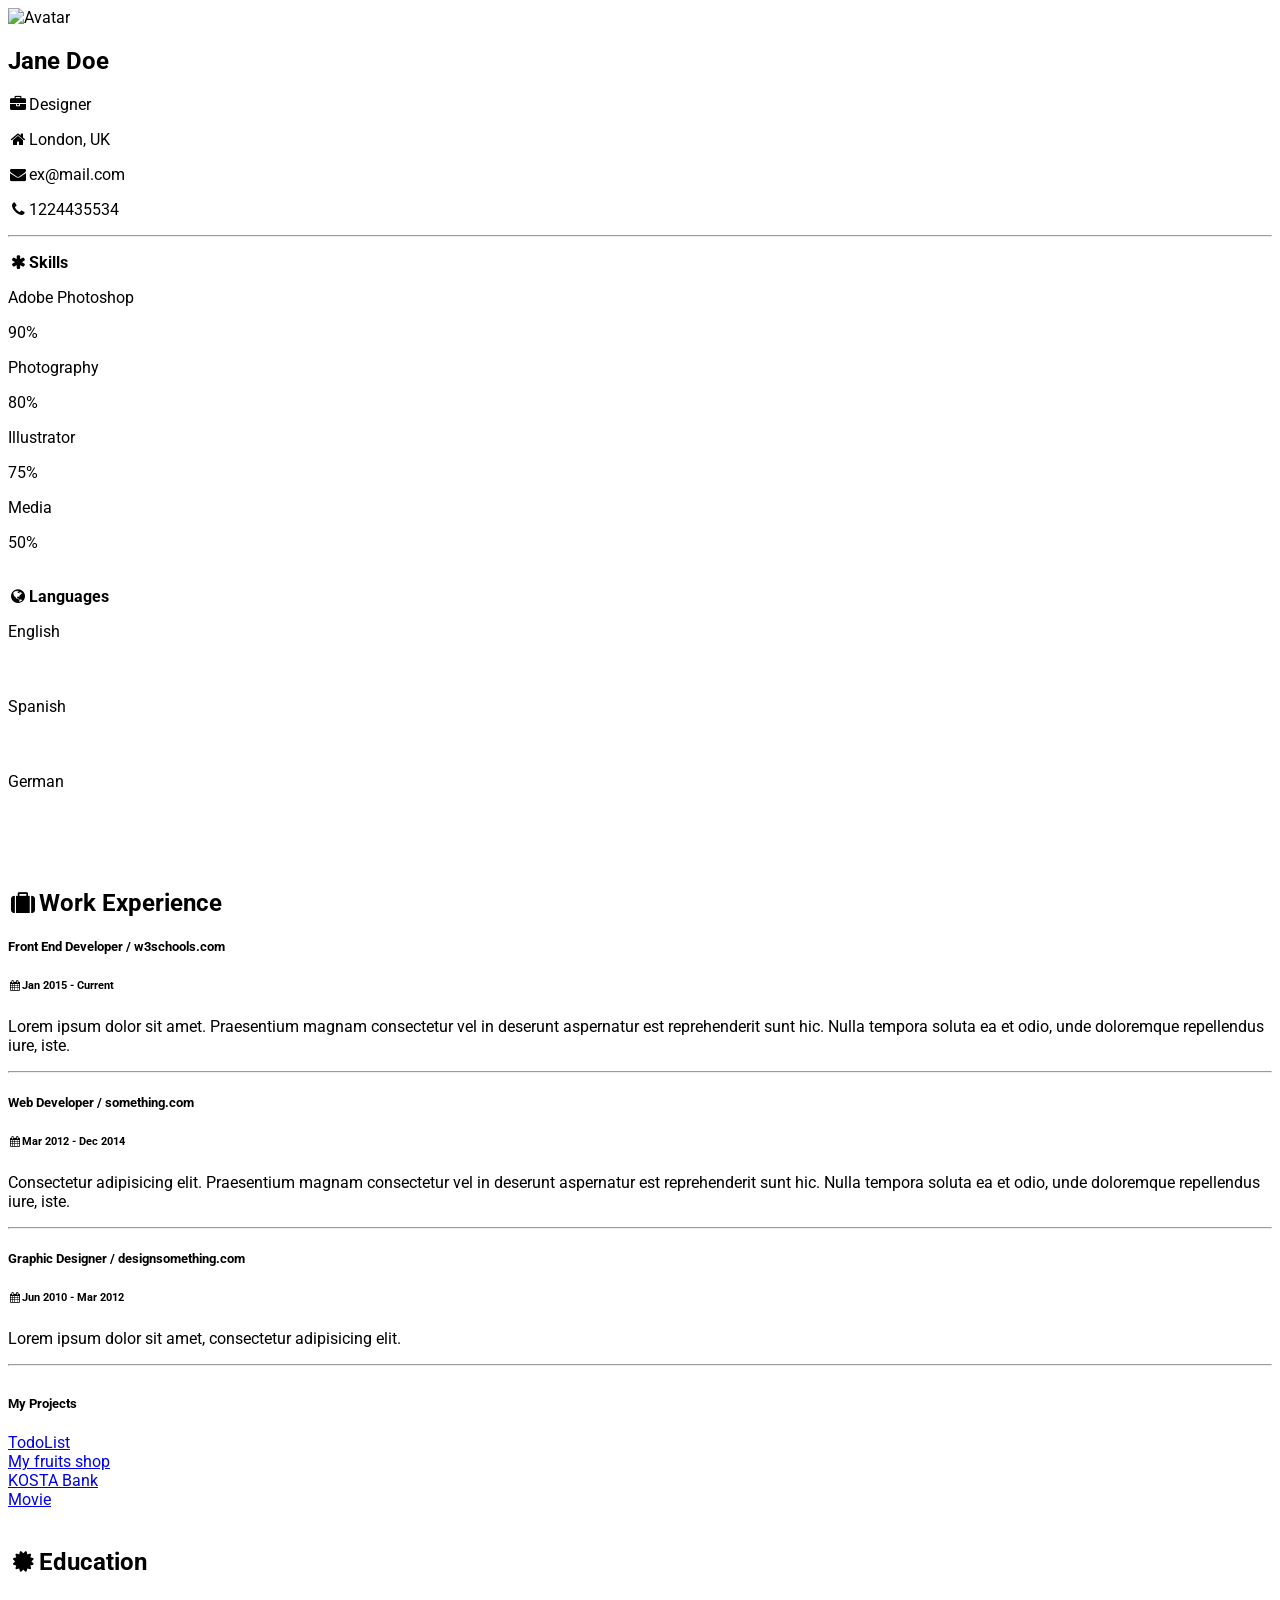
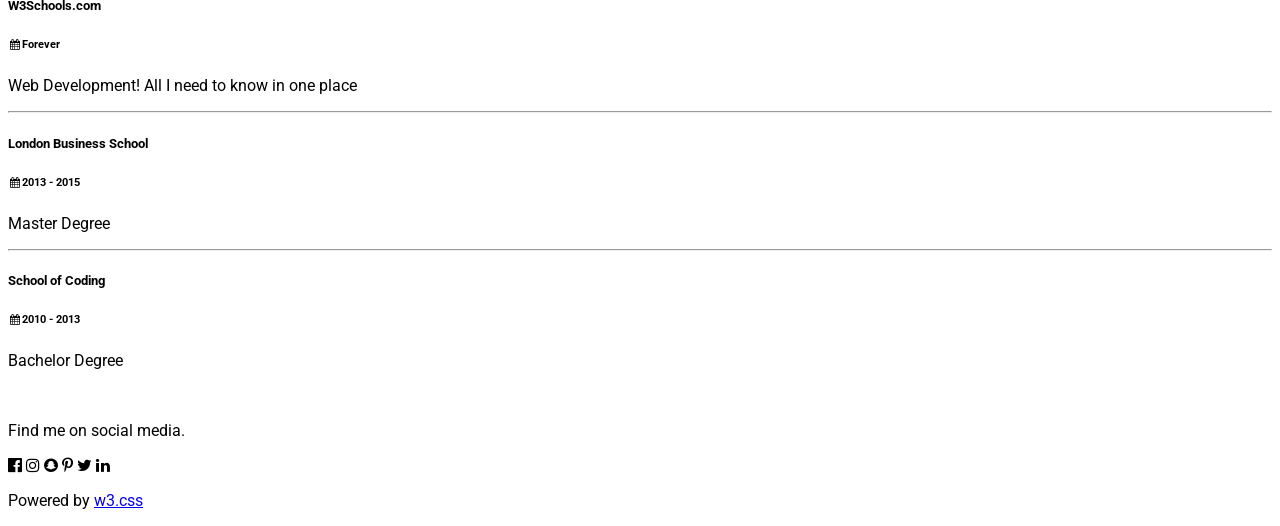
==== index.html @ 2843c22e "init page" ====
<!doctype html>
<html>
    <head>
        <title>W3.CSS Template</title>
        <meta charset="UTF-8" />
        <meta name="viewport" content="width=device-width, initial-scale=1" />
        <link
            rel="stylesheet"
            href="https://www.w3schools.com/w3css/5/w3.css"
        />
        <link
            rel="stylesheet"
            href="https://fonts.googleapis.com/css?family=Roboto"
        />
        <link
            rel="stylesheet"
            href="https://cdnjs.cloudflare.com/ajax/libs/font-awesome/4.7.0/css/font-awesome.min.css"
        />
        <style>
            html,
            body,
            h1,
            h2,
            h3,
            h4,
            h5,
            h6 {
                font-family: "Roboto", sans-serif;
            }
        </style>
    </head>
    <body class="w3-light-grey">
        <!-- Page Container -->
        <div class="w3-content w3-margin-top" style="max-width: 1400px">
            <!-- The Grid -->
            <div class="w3-row-padding">
                <!-- Left Column -->
                <div class="w3-third">
                    <div class="w3-white w3-text-grey w3-card-4">
                        <div class="w3-display-container">
                            <img
                                src="/w3images/avatar_hat.jpg"
                                style="width: 100%"
                                alt="Avatar"
                            />
                            <div
                                class="w3-display-bottomleft w3-container w3-text-black"
                            >
                                <h2>Jane Doe</h2>
                            </div>
                        </div>
                        <div class="w3-container">
                            <p>
                                <i
                                    class="fa fa-briefcase fa-fw w3-margin-right w3-large w3-text-teal"
                                ></i
                                >Designer
                            </p>
                            <p>
                                <i
                                    class="fa fa-home fa-fw w3-margin-right w3-large w3-text-teal"
                                ></i
                                >London, UK
                            </p>
                            <p>
                                <i
                                    class="fa fa-envelope fa-fw w3-margin-right w3-large w3-text-teal"
                                ></i
                                >ex@mail.com
                            </p>
                            <p>
                                <i
                                    class="fa fa-phone fa-fw w3-margin-right w3-large w3-text-teal"
                                ></i
                                >1224435534
                            </p>
                            <hr />

                            <p class="w3-large">
                                <b
                                    ><i
                                        class="fa fa-asterisk fa-fw w3-margin-right w3-text-teal"
                                    ></i
                                    >Skills</b
                                >
                            </p>
                            <p>Adobe Photoshop</p>
                            <div class="w3-light-grey w3-round-xlarge w3-small">
                                <div
                                    class="w3-container w3-center w3-round-xlarge w3-teal"
                                    style="width: 90%"
                                >
                                    90%
                                </div>
                            </div>
                            <p>Photography</p>
                            <div class="w3-light-grey w3-round-xlarge w3-small">
                                <div
                                    class="w3-container w3-center w3-round-xlarge w3-teal"
                                    style="width: 80%"
                                >
                                    <div class="w3-center w3-text-white">
                                        80%
                                    </div>
                                </div>
                            </div>
                            <p>Illustrator</p>
                            <div class="w3-light-grey w3-round-xlarge w3-small">
                                <div
                                    class="w3-container w3-center w3-round-xlarge w3-teal"
                                    style="width: 75%"
                                >
                                    75%
                                </div>
                            </div>
                            <p>Media</p>
                            <div class="w3-light-grey w3-round-xlarge w3-small">
                                <div
                                    class="w3-container w3-center w3-round-xlarge w3-teal"
                                    style="width: 50%"
                                >
                                    50%
                                </div>
                            </div>
                            <br />

                            <p class="w3-large w3-text-theme">
                                <b
                                    ><i
                                        class="fa fa-globe fa-fw w3-margin-right w3-text-teal"
                                    ></i
                                    >Languages</b
                                >
                            </p>
                            <p>English</p>
                            <div class="w3-light-grey w3-round-xlarge">
                                <div
                                    class="w3-round-xlarge w3-teal"
                                    style="height: 24px; width: 100%"
                                ></div>
                            </div>
                            <p>Spanish</p>
                            <div class="w3-light-grey w3-round-xlarge">
                                <div
                                    class="w3-round-xlarge w3-teal"
                                    style="height: 24px; width: 55%"
                                ></div>
                            </div>
                            <p>German</p>
                            <div class="w3-light-grey w3-round-xlarge">
                                <div
                                    class="w3-round-xlarge w3-teal"
                                    style="height: 24px; width: 25%"
                                ></div>
                            </div>
                            <br />
                        </div>
                    </div>
                    <br />

                    <!-- End Left Column -->
                </div>

                <!-- Right Column -->
                <div class="w3-twothird">
                    <div class="w3-container w3-card w3-white w3-margin-bottom">
                        <h2 class="w3-text-grey w3-padding-16">
                            <i
                                class="fa fa-suitcase fa-fw w3-margin-right w3-xxlarge w3-text-teal"
                            ></i
                            >Work Experience
                        </h2>
                        <div class="w3-container">
                            <h5 class="w3-opacity">
                                <b>Front End Developer / w3schools.com</b>
                            </h5>
                            <h6 class="w3-text-teal">
                                <i
                                    class="fa fa-calendar fa-fw w3-margin-right"
                                ></i
                                >Jan 2015 -
                                <span class="w3-tag w3-teal w3-round"
                                    >Current</span
                                >
                            </h6>
                            <p>
                                Lorem ipsum dolor sit amet. Praesentium magnam
                                consectetur vel in deserunt aspernatur est
                                reprehenderit sunt hic. Nulla tempora soluta ea
                                et odio, unde doloremque repellendus iure, iste.
                            </p>
                            <hr />
                        </div>
                        <div class="w3-container">
                            <h5 class="w3-opacity">
                                <b>Web Developer / something.com</b>
                            </h5>
                            <h6 class="w3-text-teal">
                                <i
                                    class="fa fa-calendar fa-fw w3-margin-right"
                                ></i
                                >Mar 2012 - Dec 2014
                            </h6>
                            <p>
                                Consectetur adipisicing elit. Praesentium magnam
                                consectetur vel in deserunt aspernatur est
                                reprehenderit sunt hic. Nulla tempora soluta ea
                                et odio, unde doloremque repellendus iure, iste.
                            </p>
                            <hr />
                        </div>
                        <div class="w3-container">
                            <h5 class="w3-opacity">
                                <b>Graphic Designer / designsomething.com</b>
                            </h5>
                            <h6 class="w3-text-teal">
                                <i
                                    class="fa fa-calendar fa-fw w3-margin-right"
                                ></i
                                >Jun 2010 - Mar 2012
                            </h6>
                            <p>
                                Lorem ipsum dolor sit amet, consectetur
                                adipisicing elit.
                            </p>
                            <hr />
                        </div>
                        <div
                            class="w3-container"
                            style="display: flex; flex-direction: column"
                        >
                            <h5 class="w3-opacity">
                                <b>My Projects</b>
                            </h5>
                            <a href="./TodoList/index.html">TodoList</a>
                            <a href="./myShop/index.html">My fruits shop</a>
                            <a href="./WS_03_template/index.html">KOSTA Bank</a>
                            <a href="./ex0331_movie/index.html">Movie</a>
                            <br />
                        </div>
                    </div>

                    <div class="w3-container w3-card w3-white">
                        <h2 class="w3-text-grey w3-padding-16">
                            <i
                                class="fa fa-certificate fa-fw w3-margin-right w3-xxlarge w3-text-teal"
                            ></i
                            >Education
                        </h2>
                        <div class="w3-container">
                            <h5 class="w3-opacity"><b>W3Schools.com</b></h5>
                            <h6 class="w3-text-teal">
                                <i
                                    class="fa fa-calendar fa-fw w3-margin-right"
                                ></i
                                >Forever
                            </h6>
                            <p>
                                Web Development! All I need to know in one place
                            </p>
                            <hr />
                        </div>
                        <div class="w3-container">
                            <h5 class="w3-opacity">
                                <b>London Business School</b>
                            </h5>
                            <h6 class="w3-text-teal">
                                <i
                                    class="fa fa-calendar fa-fw w3-margin-right"
                                ></i
                                >2013 - 2015
                            </h6>
                            <p>Master Degree</p>
                            <hr />
                        </div>
                        <div class="w3-container">
                            <h5 class="w3-opacity"><b>School of Coding</b></h5>
                            <h6 class="w3-text-teal">
                                <i
                                    class="fa fa-calendar fa-fw w3-margin-right"
                                ></i
                                >2010 - 2013
                            </h6>
                            <p>Bachelor Degree</p>
                            <br />
                        </div>
                    </div>

                    <!-- End Right Column -->
                </div>

                <!-- End Grid -->
            </div>

            <!-- End Page Container -->
        </div>

        <footer class="w3-container w3-teal w3-center w3-margin-top">
            <p>Find me on social media.</p>
            <i class="fa fa-facebook-official w3-hover-opacity"></i>
            <i class="fa fa-instagram w3-hover-opacity"></i>
            <i class="fa fa-snapchat w3-hover-opacity"></i>
            <i class="fa fa-pinterest-p w3-hover-opacity"></i>
            <i class="fa fa-twitter w3-hover-opacity"></i>
            <i class="fa fa-linkedin w3-hover-opacity"></i>
            <p>
                Powered by
                <a
                    href="https://www.w3schools.com/w3css/default.asp"
                    target="_blank"
                    >w3.css</a
                >
            </p>
        </footer>
    </body>
</html>
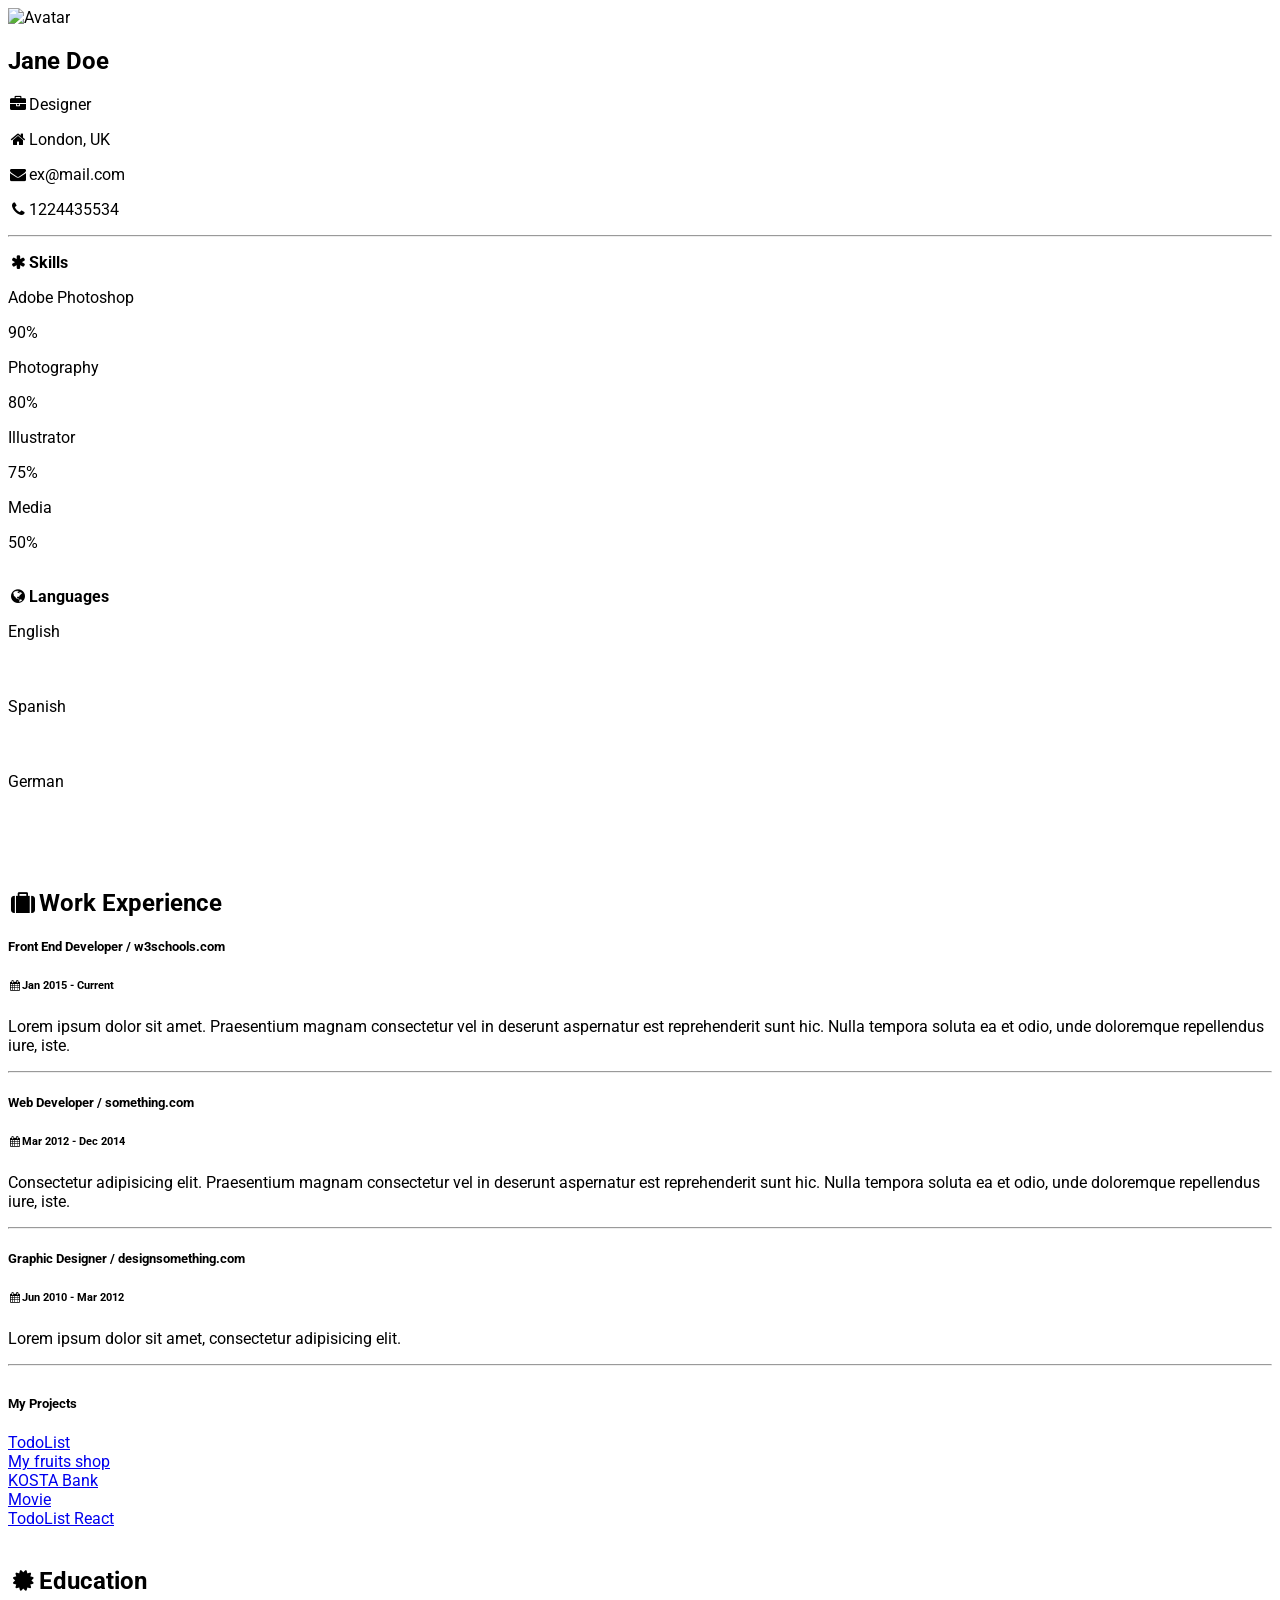
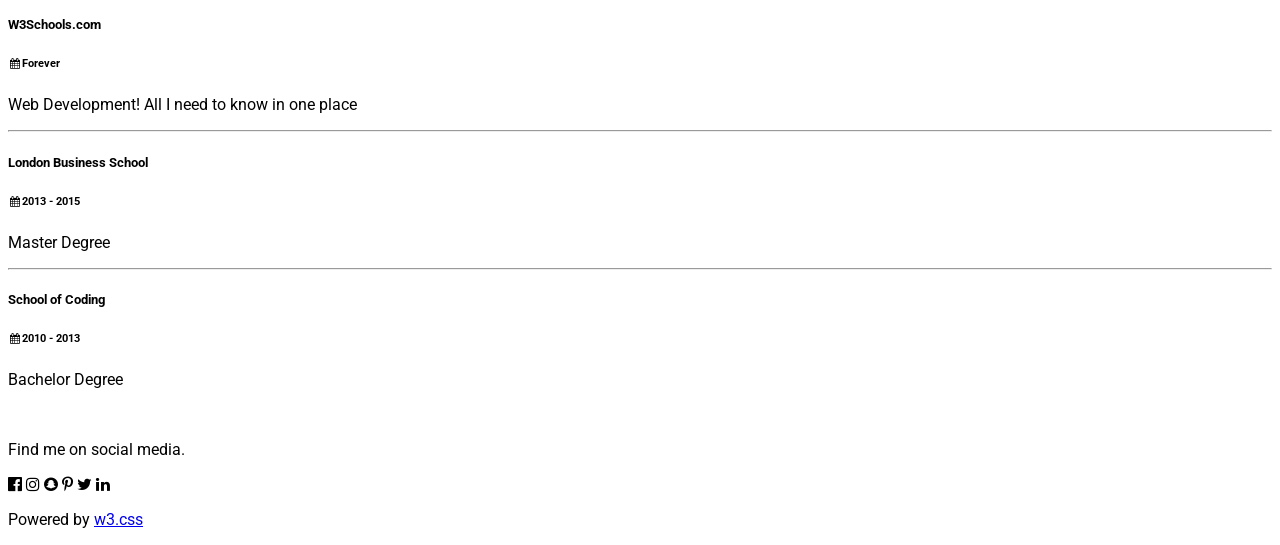
==== commit 8f0d1b52: "add todolist-react" ====
--- a/index.html
+++ b/index.html
@@ -236,6 +236,7 @@
                             <a href="./myShop/index.html">My fruits shop</a>
                             <a href="./WS_03_template/index.html">KOSTA Bank</a>
                             <a href="./ex0331_movie/index.html">Movie</a>
+                            <a href="./TodoList_React/index.html">TodoList React</a>
                             <br />
                         </div>
                     </div>
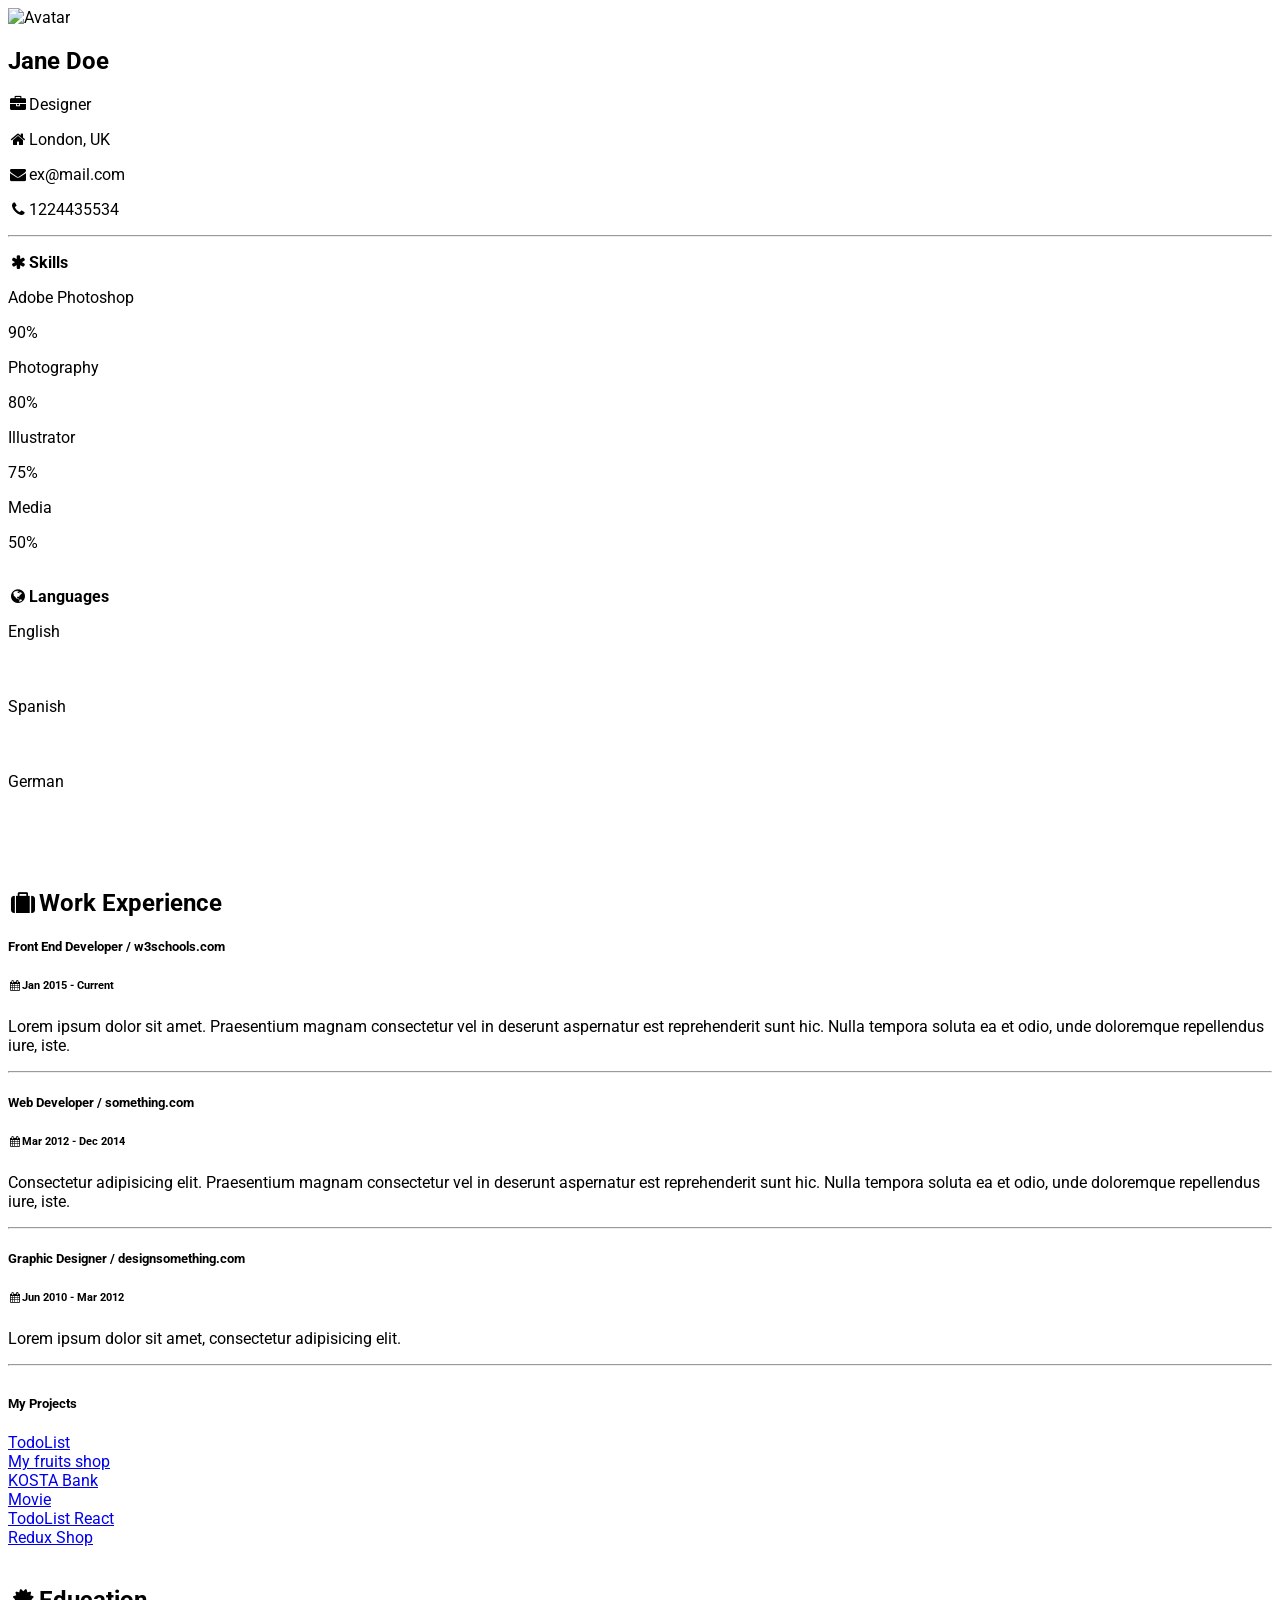
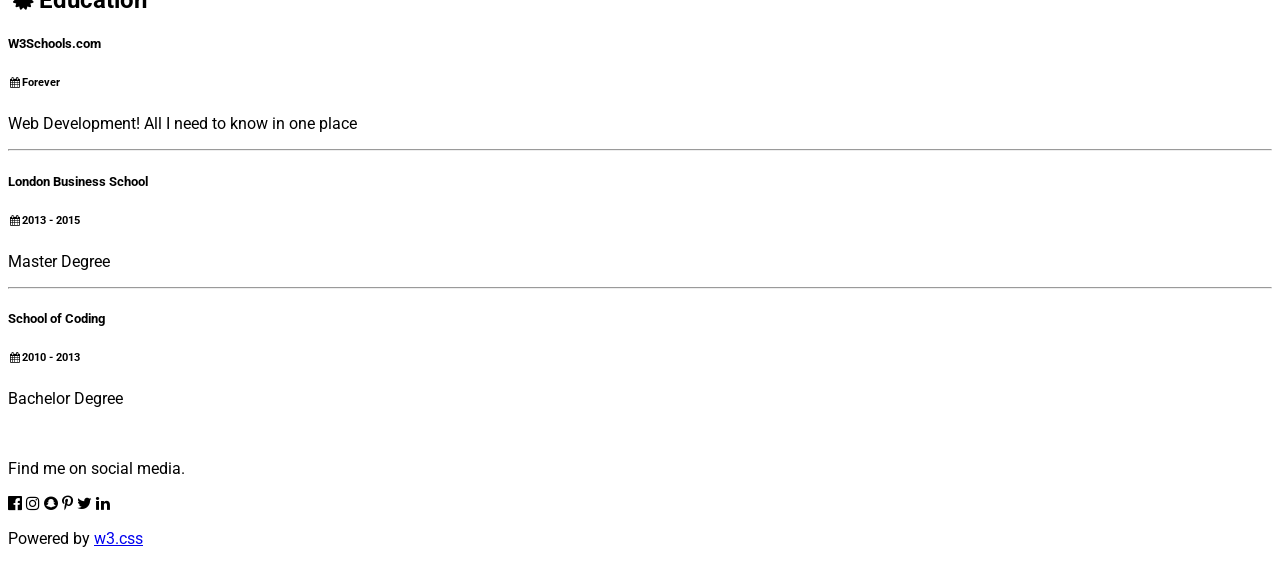
==== commit 7b902602: "redux shop" ====
--- a/index.html
+++ b/index.html
@@ -1,317 +1,320 @@
 <!doctype html>
 <html>
-    <head>
-        <title>W3.CSS Template</title>
-        <meta charset="UTF-8" />
-        <meta name="viewport" content="width=device-width, initial-scale=1" />
-        <link
-            rel="stylesheet"
-            href="https://www.w3schools.com/w3css/5/w3.css"
-        />
-        <link
-            rel="stylesheet"
-            href="https://fonts.googleapis.com/css?family=Roboto"
-        />
-        <link
-            rel="stylesheet"
-            href="https://cdnjs.cloudflare.com/ajax/libs/font-awesome/4.7.0/css/font-awesome.min.css"
-        />
-        <style>
-            html,
-            body,
-            h1,
-            h2,
-            h3,
-            h4,
-            h5,
-            h6 {
-                font-family: "Roboto", sans-serif;
-            }
-        </style>
-    </head>
-    <body class="w3-light-grey">
-        <!-- Page Container -->
-        <div class="w3-content w3-margin-top" style="max-width: 1400px">
-            <!-- The Grid -->
-            <div class="w3-row-padding">
-                <!-- Left Column -->
-                <div class="w3-third">
-                    <div class="w3-white w3-text-grey w3-card-4">
-                        <div class="w3-display-container">
-                            <img
-                                src="/w3images/avatar_hat.jpg"
-                                style="width: 100%"
-                                alt="Avatar"
-                            />
-                            <div
-                                class="w3-display-bottomleft w3-container w3-text-black"
-                            >
-                                <h2>Jane Doe</h2>
-                            </div>
-                        </div>
-                        <div class="w3-container">
-                            <p>
-                                <i
-                                    class="fa fa-briefcase fa-fw w3-margin-right w3-large w3-text-teal"
-                                ></i
-                                >Designer
-                            </p>
-                            <p>
-                                <i
-                                    class="fa fa-home fa-fw w3-margin-right w3-large w3-text-teal"
-                                ></i
-                                >London, UK
-                            </p>
-                            <p>
-                                <i
-                                    class="fa fa-envelope fa-fw w3-margin-right w3-large w3-text-teal"
-                                ></i
-                                >ex@mail.com
-                            </p>
-                            <p>
-                                <i
-                                    class="fa fa-phone fa-fw w3-margin-right w3-large w3-text-teal"
-                                ></i
-                                >1224435534
-                            </p>
-                            <hr />
-
-                            <p class="w3-large">
-                                <b
-                                    ><i
-                                        class="fa fa-asterisk fa-fw w3-margin-right w3-text-teal"
-                                    ></i
-                                    >Skills</b
-                                >
-                            </p>
-                            <p>Adobe Photoshop</p>
-                            <div class="w3-light-grey w3-round-xlarge w3-small">
-                                <div
-                                    class="w3-container w3-center w3-round-xlarge w3-teal"
-                                    style="width: 90%"
-                                >
-                                    90%
-                                </div>
-                            </div>
-                            <p>Photography</p>
-                            <div class="w3-light-grey w3-round-xlarge w3-small">
-                                <div
-                                    class="w3-container w3-center w3-round-xlarge w3-teal"
-                                    style="width: 80%"
-                                >
-                                    <div class="w3-center w3-text-white">
-                                        80%
-                                    </div>
-                                </div>
-                            </div>
-                            <p>Illustrator</p>
-                            <div class="w3-light-grey w3-round-xlarge w3-small">
-                                <div
-                                    class="w3-container w3-center w3-round-xlarge w3-teal"
-                                    style="width: 75%"
-                                >
-                                    75%
-                                </div>
-                            </div>
-                            <p>Media</p>
-                            <div class="w3-light-grey w3-round-xlarge w3-small">
-                                <div
-                                    class="w3-container w3-center w3-round-xlarge w3-teal"
-                                    style="width: 50%"
-                                >
-                                    50%
-                                </div>
-                            </div>
-                            <br />
-
-                            <p class="w3-large w3-text-theme">
-                                <b
-                                    ><i
-                                        class="fa fa-globe fa-fw w3-margin-right w3-text-teal"
-                                    ></i
-                                    >Languages</b
-                                >
-                            </p>
-                            <p>English</p>
-                            <div class="w3-light-grey w3-round-xlarge">
-                                <div
-                                    class="w3-round-xlarge w3-teal"
-                                    style="height: 24px; width: 100%"
-                                ></div>
-                            </div>
-                            <p>Spanish</p>
-                            <div class="w3-light-grey w3-round-xlarge">
-                                <div
-                                    class="w3-round-xlarge w3-teal"
-                                    style="height: 24px; width: 55%"
-                                ></div>
-                            </div>
-                            <p>German</p>
-                            <div class="w3-light-grey w3-round-xlarge">
-                                <div
-                                    class="w3-round-xlarge w3-teal"
-                                    style="height: 24px; width: 25%"
-                                ></div>
-                            </div>
-                            <br />
-                        </div>
-                    </div>
-                    <br />
-
-                    <!-- End Left Column -->
-                </div>
-
-                <!-- Right Column -->
-                <div class="w3-twothird">
-                    <div class="w3-container w3-card w3-white w3-margin-bottom">
-                        <h2 class="w3-text-grey w3-padding-16">
-                            <i
-                                class="fa fa-suitcase fa-fw w3-margin-right w3-xxlarge w3-text-teal"
-                            ></i
-                            >Work Experience
-                        </h2>
-                        <div class="w3-container">
-                            <h5 class="w3-opacity">
-                                <b>Front End Developer / w3schools.com</b>
-                            </h5>
-                            <h6 class="w3-text-teal">
-                                <i
-                                    class="fa fa-calendar fa-fw w3-margin-right"
-                                ></i
-                                >Jan 2015 -
-                                <span class="w3-tag w3-teal w3-round"
-                                    >Current</span
-                                >
-                            </h6>
-                            <p>
-                                Lorem ipsum dolor sit amet. Praesentium magnam
-                                consectetur vel in deserunt aspernatur est
-                                reprehenderit sunt hic. Nulla tempora soluta ea
-                                et odio, unde doloremque repellendus iure, iste.
-                            </p>
-                            <hr />
-                        </div>
-                        <div class="w3-container">
-                            <h5 class="w3-opacity">
-                                <b>Web Developer / something.com</b>
-                            </h5>
-                            <h6 class="w3-text-teal">
-                                <i
-                                    class="fa fa-calendar fa-fw w3-margin-right"
-                                ></i
-                                >Mar 2012 - Dec 2014
-                            </h6>
-                            <p>
-                                Consectetur adipisicing elit. Praesentium magnam
-                                consectetur vel in deserunt aspernatur est
-                                reprehenderit sunt hic. Nulla tempora soluta ea
-                                et odio, unde doloremque repellendus iure, iste.
-                            </p>
-                            <hr />
-                        </div>
-                        <div class="w3-container">
-                            <h5 class="w3-opacity">
-                                <b>Graphic Designer / designsomething.com</b>
-                            </h5>
-                            <h6 class="w3-text-teal">
-                                <i
-                                    class="fa fa-calendar fa-fw w3-margin-right"
-                                ></i
-                                >Jun 2010 - Mar 2012
-                            </h6>
-                            <p>
-                                Lorem ipsum dolor sit amet, consectetur
-                                adipisicing elit.
-                            </p>
-                            <hr />
-                        </div>
-                        <div
-                            class="w3-container"
-                            style="display: flex; flex-direction: column"
-                        >
-                            <h5 class="w3-opacity">
-                                <b>My Projects</b>
-                            </h5>
-                            <a href="./TodoList/index.html">TodoList</a>
-                            <a href="./myShop/index.html">My fruits shop</a>
-                            <a href="./WS_03_template/index.html">KOSTA Bank</a>
-                            <a href="./ex0331_movie/index.html">Movie</a>
-                            <a href="./TodoList_React/index.html">TodoList React</a>
-                            <br />
-                        </div>
-                    </div>
-
-                    <div class="w3-container w3-card w3-white">
-                        <h2 class="w3-text-grey w3-padding-16">
-                            <i
-                                class="fa fa-certificate fa-fw w3-margin-right w3-xxlarge w3-text-teal"
-                            ></i
-                            >Education
-                        </h2>
-                        <div class="w3-container">
-                            <h5 class="w3-opacity"><b>W3Schools.com</b></h5>
-                            <h6 class="w3-text-teal">
-                                <i
-                                    class="fa fa-calendar fa-fw w3-margin-right"
-                                ></i
-                                >Forever
-                            </h6>
-                            <p>
-                                Web Development! All I need to know in one place
-                            </p>
-                            <hr />
-                        </div>
-                        <div class="w3-container">
-                            <h5 class="w3-opacity">
-                                <b>London Business School</b>
-                            </h5>
-                            <h6 class="w3-text-teal">
-                                <i
-                                    class="fa fa-calendar fa-fw w3-margin-right"
-                                ></i
-                                >2013 - 2015
-                            </h6>
-                            <p>Master Degree</p>
-                            <hr />
-                        </div>
-                        <div class="w3-container">
-                            <h5 class="w3-opacity"><b>School of Coding</b></h5>
-                            <h6 class="w3-text-teal">
-                                <i
-                                    class="fa fa-calendar fa-fw w3-margin-right"
-                                ></i
-                                >2010 - 2013
-                            </h6>
-                            <p>Bachelor Degree</p>
-                            <br />
-                        </div>
-                    </div>
-
-                    <!-- End Right Column -->
-                </div>
-
-                <!-- End Grid -->
-            </div>
-
-            <!-- End Page Container -->
-        </div>
-
-        <footer class="w3-container w3-teal w3-center w3-margin-top">
-            <p>Find me on social media.</p>
-            <i class="fa fa-facebook-official w3-hover-opacity"></i>
-            <i class="fa fa-instagram w3-hover-opacity"></i>
-            <i class="fa fa-snapchat w3-hover-opacity"></i>
-            <i class="fa fa-pinterest-p w3-hover-opacity"></i>
-            <i class="fa fa-twitter w3-hover-opacity"></i>
-            <i class="fa fa-linkedin w3-hover-opacity"></i>
-            <p>
-                Powered by
-                <a
-                    href="https://www.w3schools.com/w3css/default.asp"
-                    target="_blank"
-                    >w3.css</a
-                >
-            </p>
-        </footer>
-    </body>
+	<head>
+		<title>W3.CSS Template</title>
+		<meta charset="UTF-8" />
+		<meta name="viewport" content="width=device-width, initial-scale=1" />
+		<link
+			rel="stylesheet"
+			href="https://www.w3schools.com/w3css/5/w3.css"
+		/>
+		<link
+			rel="stylesheet"
+			href="https://fonts.googleapis.com/css?family=Roboto"
+		/>
+		<link
+			rel="stylesheet"
+			href="https://cdnjs.cloudflare.com/ajax/libs/font-awesome/4.7.0/css/font-awesome.min.css"
+		/>
+		<style>
+			html,
+			body,
+			h1,
+			h2,
+			h3,
+			h4,
+			h5,
+			h6 {
+				font-family: "Roboto", sans-serif;
+			}
+		</style>
+	</head>
+	<body class="w3-light-grey">
+		<!-- Page Container -->
+		<div class="w3-content w3-margin-top" style="max-width: 1400px">
+			<!-- The Grid -->
+			<div class="w3-row-padding">
+				<!-- Left Column -->
+				<div class="w3-third">
+					<div class="w3-white w3-text-grey w3-card-4">
+						<div class="w3-display-container">
+							<img
+								src="/w3images/avatar_hat.jpg"
+								style="width: 100%"
+								alt="Avatar"
+							/>
+							<div
+								class="w3-display-bottomleft w3-container w3-text-black"
+							>
+								<h2>Jane Doe</h2>
+							</div>
+						</div>
+						<div class="w3-container">
+							<p>
+								<i
+									class="fa fa-briefcase fa-fw w3-margin-right w3-large w3-text-teal"
+								></i
+								>Designer
+							</p>
+							<p>
+								<i
+									class="fa fa-home fa-fw w3-margin-right w3-large w3-text-teal"
+								></i
+								>London, UK
+							</p>
+							<p>
+								<i
+									class="fa fa-envelope fa-fw w3-margin-right w3-large w3-text-teal"
+								></i
+								>ex@mail.com
+							</p>
+							<p>
+								<i
+									class="fa fa-phone fa-fw w3-margin-right w3-large w3-text-teal"
+								></i
+								>1224435534
+							</p>
+							<hr />
+
+							<p class="w3-large">
+								<b
+									><i
+										class="fa fa-asterisk fa-fw w3-margin-right w3-text-teal"
+									></i
+									>Skills</b
+								>
+							</p>
+							<p>Adobe Photoshop</p>
+							<div class="w3-light-grey w3-round-xlarge w3-small">
+								<div
+									class="w3-container w3-center w3-round-xlarge w3-teal"
+									style="width: 90%"
+								>
+									90%
+								</div>
+							</div>
+							<p>Photography</p>
+							<div class="w3-light-grey w3-round-xlarge w3-small">
+								<div
+									class="w3-container w3-center w3-round-xlarge w3-teal"
+									style="width: 80%"
+								>
+									<div class="w3-center w3-text-white">
+										80%
+									</div>
+								</div>
+							</div>
+							<p>Illustrator</p>
+							<div class="w3-light-grey w3-round-xlarge w3-small">
+								<div
+									class="w3-container w3-center w3-round-xlarge w3-teal"
+									style="width: 75%"
+								>
+									75%
+								</div>
+							</div>
+							<p>Media</p>
+							<div class="w3-light-grey w3-round-xlarge w3-small">
+								<div
+									class="w3-container w3-center w3-round-xlarge w3-teal"
+									style="width: 50%"
+								>
+									50%
+								</div>
+							</div>
+							<br />
+
+							<p class="w3-large w3-text-theme">
+								<b
+									><i
+										class="fa fa-globe fa-fw w3-margin-right w3-text-teal"
+									></i
+									>Languages</b
+								>
+							</p>
+							<p>English</p>
+							<div class="w3-light-grey w3-round-xlarge">
+								<div
+									class="w3-round-xlarge w3-teal"
+									style="height: 24px; width: 100%"
+								></div>
+							</div>
+							<p>Spanish</p>
+							<div class="w3-light-grey w3-round-xlarge">
+								<div
+									class="w3-round-xlarge w3-teal"
+									style="height: 24px; width: 55%"
+								></div>
+							</div>
+							<p>German</p>
+							<div class="w3-light-grey w3-round-xlarge">
+								<div
+									class="w3-round-xlarge w3-teal"
+									style="height: 24px; width: 25%"
+								></div>
+							</div>
+							<br />
+						</div>
+					</div>
+					<br />
+
+					<!-- End Left Column -->
+				</div>
+
+				<!-- Right Column -->
+				<div class="w3-twothird">
+					<div class="w3-container w3-card w3-white w3-margin-bottom">
+						<h2 class="w3-text-grey w3-padding-16">
+							<i
+								class="fa fa-suitcase fa-fw w3-margin-right w3-xxlarge w3-text-teal"
+							></i
+							>Work Experience
+						</h2>
+						<div class="w3-container">
+							<h5 class="w3-opacity">
+								<b>Front End Developer / w3schools.com</b>
+							</h5>
+							<h6 class="w3-text-teal">
+								<i
+									class="fa fa-calendar fa-fw w3-margin-right"
+								></i
+								>Jan 2015 -
+								<span class="w3-tag w3-teal w3-round"
+									>Current</span
+								>
+							</h6>
+							<p>
+								Lorem ipsum dolor sit amet. Praesentium magnam
+								consectetur vel in deserunt aspernatur est
+								reprehenderit sunt hic. Nulla tempora soluta ea
+								et odio, unde doloremque repellendus iure, iste.
+							</p>
+							<hr />
+						</div>
+						<div class="w3-container">
+							<h5 class="w3-opacity">
+								<b>Web Developer / something.com</b>
+							</h5>
+							<h6 class="w3-text-teal">
+								<i
+									class="fa fa-calendar fa-fw w3-margin-right"
+								></i
+								>Mar 2012 - Dec 2014
+							</h6>
+							<p>
+								Consectetur adipisicing elit. Praesentium magnam
+								consectetur vel in deserunt aspernatur est
+								reprehenderit sunt hic. Nulla tempora soluta ea
+								et odio, unde doloremque repellendus iure, iste.
+							</p>
+							<hr />
+						</div>
+						<div class="w3-container">
+							<h5 class="w3-opacity">
+								<b>Graphic Designer / designsomething.com</b>
+							</h5>
+							<h6 class="w3-text-teal">
+								<i
+									class="fa fa-calendar fa-fw w3-margin-right"
+								></i
+								>Jun 2010 - Mar 2012
+							</h6>
+							<p>
+								Lorem ipsum dolor sit amet, consectetur
+								adipisicing elit.
+							</p>
+							<hr />
+						</div>
+						<div
+							class="w3-container"
+							style="display: flex; flex-direction: column"
+						>
+							<h5 class="w3-opacity">
+								<b>My Projects</b>
+							</h5>
+							<a href="./TodoList/index.html">TodoList</a>
+							<a href="./myShop/index.html">My fruits shop</a>
+							<a href="./WS_03_template/index.html">KOSTA Bank</a>
+							<a href="./ex0331_movie/index.html">Movie</a>
+							<a href="./TodoList_React/index.html"
+								>TodoList React</a
+							>
+							<a href="./redux-shop/index.html">Redux Shop</a>
+							<br />
+						</div>
+					</div>
+
+					<div class="w3-container w3-card w3-white">
+						<h2 class="w3-text-grey w3-padding-16">
+							<i
+								class="fa fa-certificate fa-fw w3-margin-right w3-xxlarge w3-text-teal"
+							></i
+							>Education
+						</h2>
+						<div class="w3-container">
+							<h5 class="w3-opacity"><b>W3Schools.com</b></h5>
+							<h6 class="w3-text-teal">
+								<i
+									class="fa fa-calendar fa-fw w3-margin-right"
+								></i
+								>Forever
+							</h6>
+							<p>
+								Web Development! All I need to know in one place
+							</p>
+							<hr />
+						</div>
+						<div class="w3-container">
+							<h5 class="w3-opacity">
+								<b>London Business School</b>
+							</h5>
+							<h6 class="w3-text-teal">
+								<i
+									class="fa fa-calendar fa-fw w3-margin-right"
+								></i
+								>2013 - 2015
+							</h6>
+							<p>Master Degree</p>
+							<hr />
+						</div>
+						<div class="w3-container">
+							<h5 class="w3-opacity"><b>School of Coding</b></h5>
+							<h6 class="w3-text-teal">
+								<i
+									class="fa fa-calendar fa-fw w3-margin-right"
+								></i
+								>2010 - 2013
+							</h6>
+							<p>Bachelor Degree</p>
+							<br />
+						</div>
+					</div>
+
+					<!-- End Right Column -->
+				</div>
+
+				<!-- End Grid -->
+			</div>
+
+			<!-- End Page Container -->
+		</div>
+
+		<footer class="w3-container w3-teal w3-center w3-margin-top">
+			<p>Find me on social media.</p>
+			<i class="fa fa-facebook-official w3-hover-opacity"></i>
+			<i class="fa fa-instagram w3-hover-opacity"></i>
+			<i class="fa fa-snapchat w3-hover-opacity"></i>
+			<i class="fa fa-pinterest-p w3-hover-opacity"></i>
+			<i class="fa fa-twitter w3-hover-opacity"></i>
+			<i class="fa fa-linkedin w3-hover-opacity"></i>
+			<p>
+				Powered by
+				<a
+					href="https://www.w3schools.com/w3css/default.asp"
+					target="_blank"
+					>w3.css</a
+				>
+			</p>
+		</footer>
+	</body>
 </html>
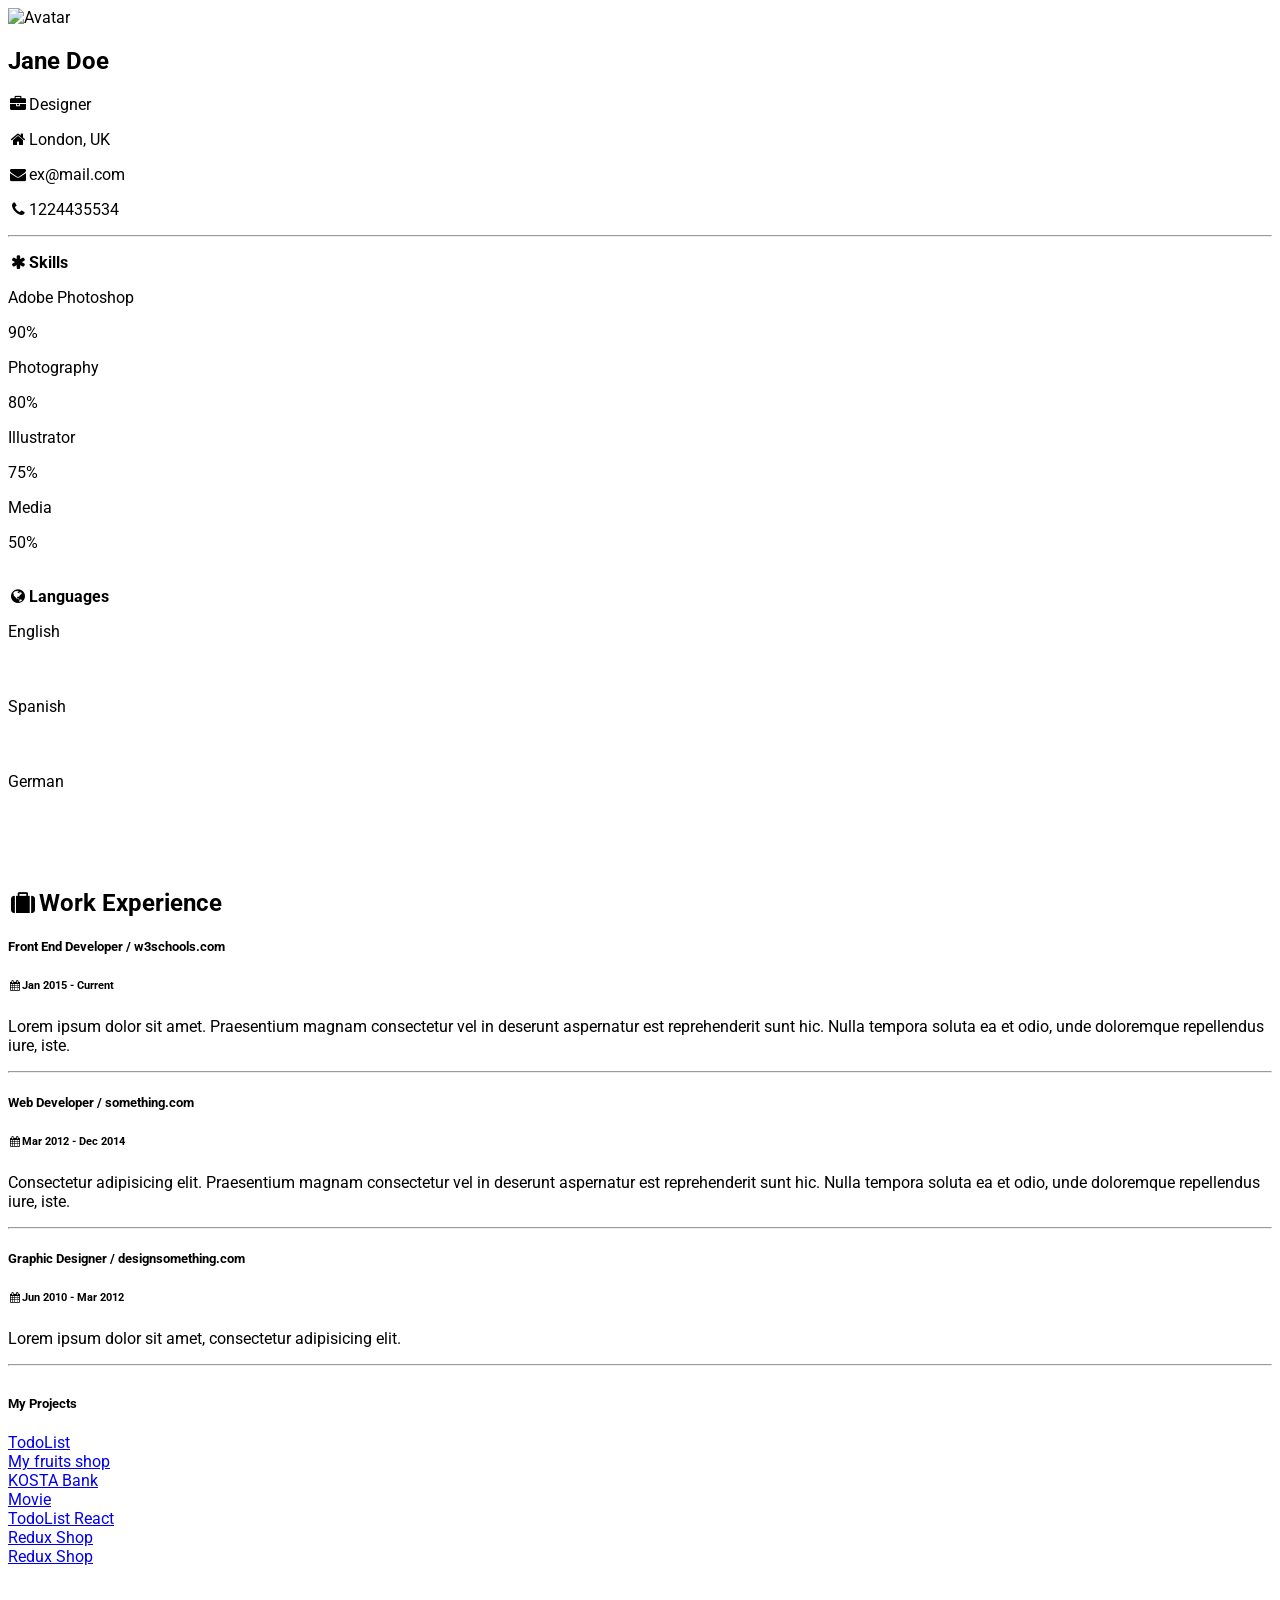
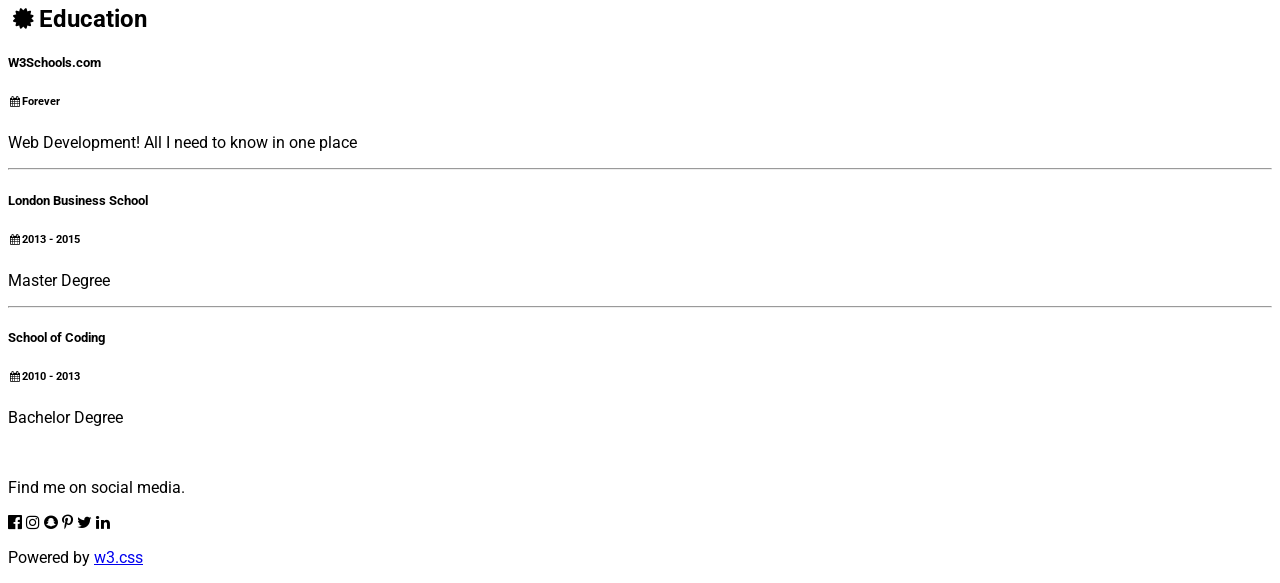
==== commit 57580508: "redux shop link 수정" ====
--- a/index.html
+++ b/index.html
@@ -240,6 +240,9 @@
 								>TodoList React</a
 							>
 							<a href="./redux-shop/index.html">Redux Shop</a>
+							<a href="https://ljg7123.github.io/shop5"
+								>Redux Shop</a
+							>
 							<br />
 						</div>
 					</div>
